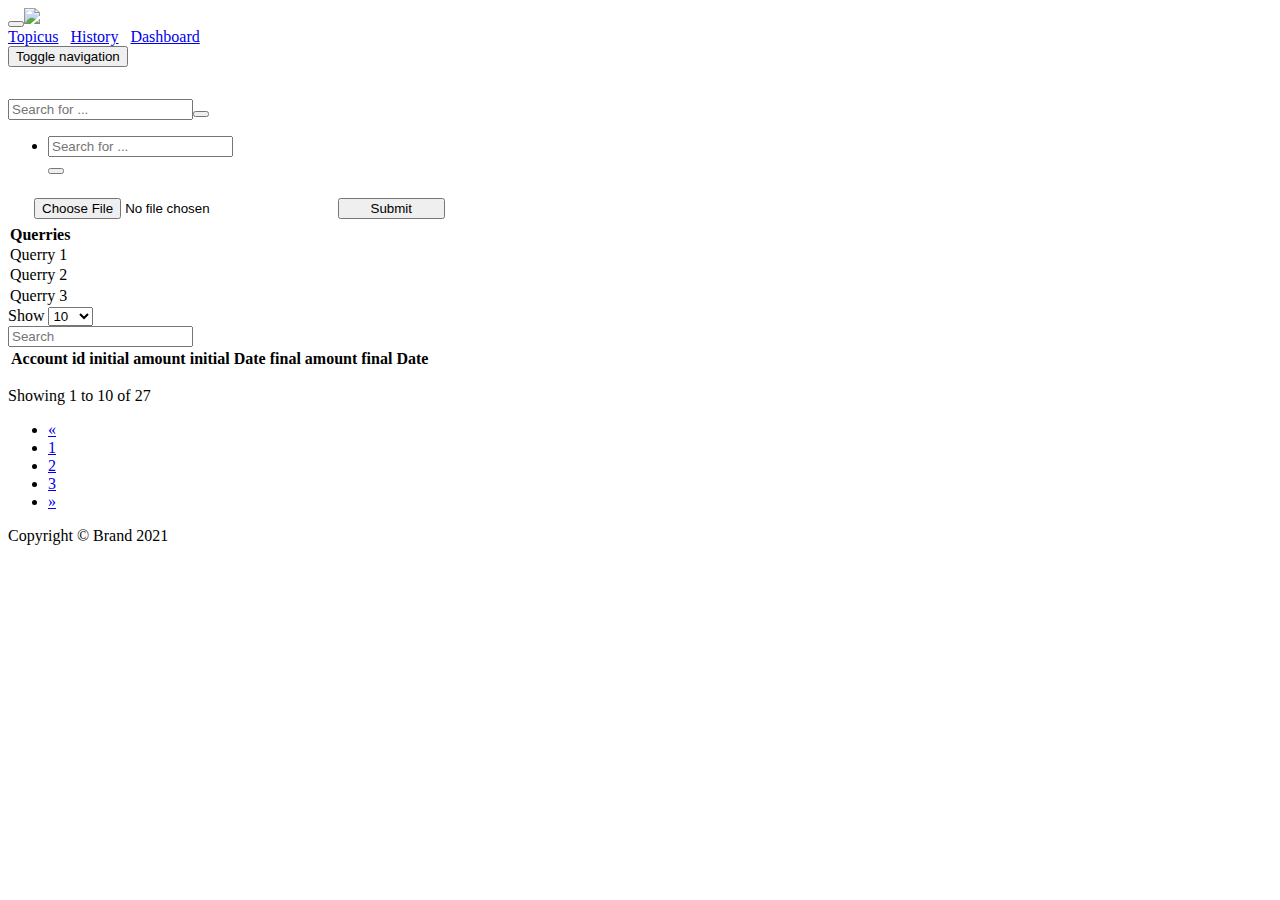
==== target/Module4Team41Topicus-1.0-SNAPSHOT/index.html @ bbd18400 "Parsing the file is done.  Updates in class ConnectionHandler and UploadServlet.  Adjusts regarding " ====
<!DOCTYPE html>
<html>

<head>
    <meta charset="utf-8">
    <meta name="viewport" content="width=device-width, initial-scale=1.0, shrink-to-fit=no">
    <title>Table - Brand</title>
    <link rel="stylesheet" href="assets/bootstrap/css/bootstrap.min.css">
    <link rel="stylesheet" href="https://fonts.googleapis.com/css?family=Nunito:200,200i,300,300i,400,400i,600,600i,700,700i,800,800i,900,900i">
    <link rel="stylesheet" href="assets/fonts/fontawesome-all.min.css">
    <link rel="stylesheet" href="assets/fonts/font-awesome.min.css">
    <link rel="stylesheet" href="assets/fonts/fontawesome5-overrides.min.css">
    <link rel="stylesheet" href="assets/css/Navigation-Clean.css">
    <link rel="stylesheet" href="assets/css/Navigation-with-Search.css">
</head>

<body id="page-top">
    <div id="wrapper">
        <div class="d-flex flex-column" id="content-wrapper">
            <div id="content">
                <nav class="navbar navbar-light navbar-expand bg-white shadow mb-4 topbar static-top">
                    <div class="container-fluid"><button class="btn btn-link d-md-none rounded-circle me-3" id="sidebarToggleTop" type="button"><i class="fas fa-bars"></i></button><img style="background: url(https://cdn.bootstrapstudio.io/placeholders/1400x800.png&quot;);width: 69px;" src="assets/img/facebook_profile_image.png">
                        <nav class="navbar navbar-light navbar-expand-md navigation-clean-search" style="width: 528.5px;height: 71px;">
                            <div class="container"><a class="navbar-brand" href="https://topicus.nl/">Topicus</a><a class="btn btn-primary" role="button" style="width: 140.4px;margin: 0px;padding: 7px 12px;" href="index.html">History</a><a class="btn btn-primary" role="button" style="width: 140.4px;" href="table.html">Dashboard</a>
                                <div class="btn-group" role="group"></div><button class="navbar-toggler" data-bs-toggle="collapse"><span class="visually-hidden">Toggle navigation</span><span class="navbar-toggler-icon"></span></button>
                            </div>
                        </nav>
                        <form class="d-none d-sm-inline-block me-auto ms-md-3 my-2 my-md-0 mw-100 navbar-search">
                            <div class="input-group"><input class="bg-light form-control border-0 small" type="text" placeholder="Search for ..."><button class="btn btn-primary py-0" type="button"><i class="fas fa-search"></i></button></div>
                        </form>
                        <ul class="navbar-nav flex-nowrap ms-auto">
                            <li class="nav-item dropdown d-sm-none no-arrow"><a class="dropdown-toggle nav-link" aria-expanded="false" data-bs-toggle="dropdown" href="#"><i class="fas fa-search"></i></a>
                                <div class="dropdown-menu dropdown-menu-end p-3 animated--grow-in" aria-labelledby="searchDropdown">
                                    <form class="me-auto navbar-search w-100">
                                        <div class="input-group"><input class="bg-light form-control border-0 small" type="text" placeholder="Search for ...">
                                            <div class="input-group-append"><button class="btn btn-primary py-0" type="button"><i class="fas fa-search"></i></button></div>
                                        </div>
                                    </form>
                                </div>
                            </li>
                        </ul>
                    </div>
                </nav>
                <div class="container-fluid">
                    <div class="card shadow">
                        <div class="card-header py-3">

                            <form action="./upload"  method="post" enctype="multipart/form-data">
                                <input class="btn btn-primary active" type="file" name="file" style="margin: 0px;padding: 7px 26px;border-width: 1px;transform: rotate(0deg)";/>
                                <input class="btn btn-primary active text-center d-inline-block" type="submit" id ="but_submit" onclick="myFunction()"  style="margin-right: 0px;margin-left: 21px;width: 106.6px";/>
                            </form>

<!--                            <button class="btn btn-primary active" type="submit" style="margin: 0px;padding: 7px 26px;border-width: 1px;transform: rotate(0deg);">  <input type="file"  action="upload" method="post" enctype="multipart/form-data" name="file"/> </button><button class="btn btn-primary active text-center d-inline-block" type="submit" onclick="myFunction()" style="margin-right: 0px;margin-left: 21px;width: 106.6px;"> <input type="submit"/>.</button> <select style="margin-left: 117px;width: 398.4px;">-->
                                <optgroup label="Querries">
                                    <option value="12" selected="">Querry 1</option>
                                    <option value="13">Querry 2</option>
                                    <option value="14">Querry 3</option>
                                </optgroup>
                            </select></div>
                        <div class="card-body">
                            <div class="row">
                                <div class="col-md-6 text-nowrap">
                                    <div id="dataTable_length" class="dataTables_length" aria-controls="dataTable"><label class="form-label">Show&nbsp;<select class="d-inline-block form-select form-select-sm">
                                                <option value="10" selected="">10</option>
                                                <option value="25">25</option>
                                                <option value="50">50</option>
                                                <option value="100">100</option>
                                            </select>&nbsp;</label></div>
                                </div>
                                <div class="col-md-6">
                                    <div class="text-md-end dataTables_filter" id="dataTable_filter"><label class="form-label"><input type="search" class="form-control form-control-sm" aria-controls="dataTable" placeholder="Search"></label></div>
                                </div>
                            </div>
                            <div class="table-responsive table mt-2" id="dataTable" role="grid" aria-describedby="dataTable_info">
                                <table class="table my-0" id="dataTable2">
                                    <thead>
                                    <tr>
                                        <th>Account id</th>
                                        <th>initial amount</th>
                                        <th>initial Date</th>
                                        <th>final amount</th>
                                        <th>final Date</th>
                                    </tr>
                                    </thead>
                                    <tbody id = "tcont">
                                    <tr>
                                        <td>Airi Satou</td>
                                        <td>NL34 ABN0 1267 2147</td>
                                        <td>02.06.2021</td>
                                        <td>$11111111</td>
                                        <td>$162,700</td>
                                    </tr>
                                    </tbody>
                                </table>
                            </div>
                            <div class="row">
                                <div class="col-md-6 align-self-center">
                                    <p id="dataTable_info" class="dataTables_info" role="status" aria-live="polite">Showing 1 to 10 of 27</p>
                                </div>
                                <div class="col-md-6">
                                    <nav class="d-lg-flex justify-content-lg-end dataTables_paginate paging_simple_numbers">
                                        <ul class="pagination">
                                            <li class="page-item disabled"><a class="page-link" href="#" aria-label="Previous"><span aria-hidden="true">«</span></a></li>
                                            <li class="page-item active"><a class="page-link" href="#">1</a></li>
                                            <li class="page-item"><a class="page-link" href="#">2</a></li>
                                            <li class="page-item"><a class="page-link" href="#">3</a></li>
                                            <li class="page-item"><a class="page-link" href="#" aria-label="Next"><span aria-hidden="true">»</span></a></li>
                                        </ul>
                                    </nav>
                                </div>
                            </div>
                        </div>
                    </div>
                </div>
            </div>
            <footer class="bg-white sticky-footer">
                <div class="container my-auto">
                    <div class="text-center my-auto copyright"><span>Copyright © Brand 2021</span></div>
                </div>
            </footer>
        </div><a class="border rounded d-inline scroll-to-top" href="#page-top"><i class="fas fa-angle-up"></i></a>
    </div>
    <script src="assets/bootstrap/js/bootstrap.min.js"></script>
    <script src="assets/js/chart.min.js"></script>
    <script src="assets/js/bs-init.js"></script>
    <script src="assets/js/theme.js"></script>
    <script>
        window.onload = function myFunction(){
            var txt = "";
            var myObj;
            // var postxhr = new XMLHttpRequest();
            // postxhr.onreadystatechange = function () {
            //   if (this.readyState == 4 && this.status == 204) {
            var xhr = new XMLHttpRequest();
            xhr.onreadystatechange = function () {
                if (this.readyState == 4 && this.status == 200) {
                    myObj = JSON.parse(this.responseText);
                    for(x in myObj){
                        txt += "<tr>"
                            + "<td>" + myObj[x].accountID + "</td>"
                            + "<td>" + myObj[x].first_balance.amount + " " +  myObj[x].first_balance.currency + "</td>"
                            + "<td>" + myObj[x].statement_date + "</td>"
                            + "<td>" + myObj[x].final_balance.amount + " " +  myObj[x].final_balance.currency +"</td>"
                            + "<td>" + myObj[x].closing_date + "</td>"
                            + "</tr>";
                    }
                }
                document.getElementById("tcont").innerHTML = txt;
            };
            xhr.open('GET', 'http://localhost:8080/Module4Team41Topicus_war_exploded/rest/files', true);
            xhr.send();
            return;
        };

        // $(document).ready(function(){
        //     $("#but_submit").click(function(){
        //         var fd = new FormData();
        //         var files = $('#file')[0].files;
        //         // Check file selected or not
        //         if(files.length > 0 ){
        //             fd.append('file',files[0]);
        //             $.ajax({
        //                 url: 'index.html',
        //                 type: 'post',
        //                 data: fd,
        //                 contentType: false,
        //                 processData: false,
        //                 success: function(response){
        //                     if(response != 0){
        //                         alert('file uploaded');
        //                     }else{
        //                         alert('file not uploaded');
        //                     }
        //                 },
        //             });
        //         }else{
        //             alert("Please select a file.");
        //         }
        //     });
        // });
    </script>
</body>

</html>
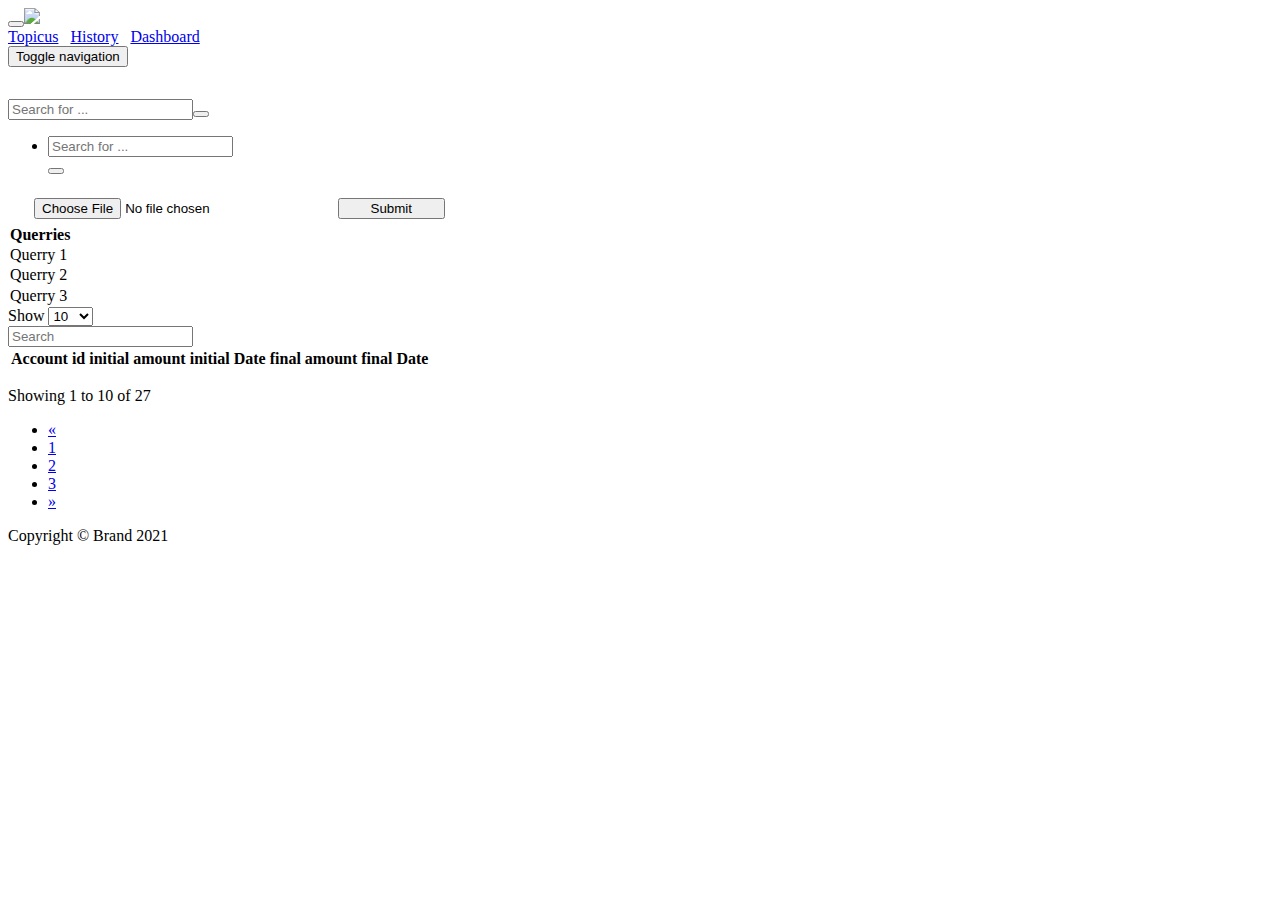
==== commit 0b4fe58b: "Added function delay(), now when uploading the file, new website opens for a moment and closes and t" ====
--- a/target/Module4Team41Topicus-1.0-SNAPSHOT/index.html
+++ b/target/Module4Team41Topicus-1.0-SNAPSHOT/index.html
@@ -1,5 +1,5 @@
 <!DOCTYPE html>
-<html>
+<html onload="myFunction()">
 
 <head>
     <meta charset="utf-8">
@@ -14,7 +14,7 @@
     <link rel="stylesheet" href="assets/css/Navigation-with-Search.css">
 </head>
 
-<body id="page-top">
+<body id="page-top" onload="myFunction()">
     <div id="wrapper">
         <div class="d-flex flex-column" id="content-wrapper">
             <div id="content">
@@ -45,9 +45,9 @@
                     <div class="card shadow">
                         <div class="card-header py-3">
 
-                            <form action="./upload"  method="post" enctype="multipart/form-data">
+                            <form action="./upload" target = "_blank"  method="POST" enctype="multipart/form-data">
                                 <input class="btn btn-primary active" type="file" name="file" style="margin: 0px;padding: 7px 26px;border-width: 1px;transform: rotate(0deg)";/>
-                                <input class="btn btn-primary active text-center d-inline-block" type="submit" id ="but_submit" onclick="myFunction()"  style="margin-right: 0px;margin-left: 21px;width: 106.6px";/>
+                                <input class="btn btn-primary active text-center d-inline-block" type="submit" id ="but_submit" onclick="delay()" onload="delay()" style="margin-right: 0px;margin-left: 21px;width: 106.6px";/>
                             </form>
 
 <!--                            <button class="btn btn-primary active" type="submit" style="margin: 0px;padding: 7px 26px;border-width: 1px;transform: rotate(0deg);">  <input type="file"  action="upload" method="post" enctype="multipart/form-data" name="file"/> </button><button class="btn btn-primary active text-center d-inline-block" type="submit" onclick="myFunction()" style="margin-right: 0px;margin-left: 21px;width: 106.6px;"> <input type="submit"/>.</button> <select style="margin-left: 117px;width: 398.4px;">-->
@@ -125,7 +125,7 @@
     <script src="assets/js/bs-init.js"></script>
     <script src="assets/js/theme.js"></script>
     <script>
-        window.onload = function myFunction(){
+        function myFunction(){
             var txt = "";
             var myObj;
             // var postxhr = new XMLHttpRequest();
@@ -152,32 +152,12 @@
             return;
         };
 
-        // $(document).ready(function(){
-        //     $("#but_submit").click(function(){
-        //         var fd = new FormData();
-        //         var files = $('#file')[0].files;
-        //         // Check file selected or not
-        //         if(files.length > 0 ){
-        //             fd.append('file',files[0]);
-        //             $.ajax({
-        //                 url: 'index.html',
-        //                 type: 'post',
-        //                 data: fd,
-        //                 contentType: false,
-        //                 processData: false,
-        //                 success: function(response){
-        //                     if(response != 0){
-        //                         alert('file uploaded');
-        //                     }else{
-        //                         alert('file not uploaded');
-        //                     }
-        //                 },
-        //             });
-        //         }else{
-        //             alert("Please select a file.");
-        //         }
-        //     });
-        // });
+        function delay(){
+            ///
+            setTimeout(() => {  myFunction(); }, 2000);
+            
+        }
+      
     </script>
 </body>
 
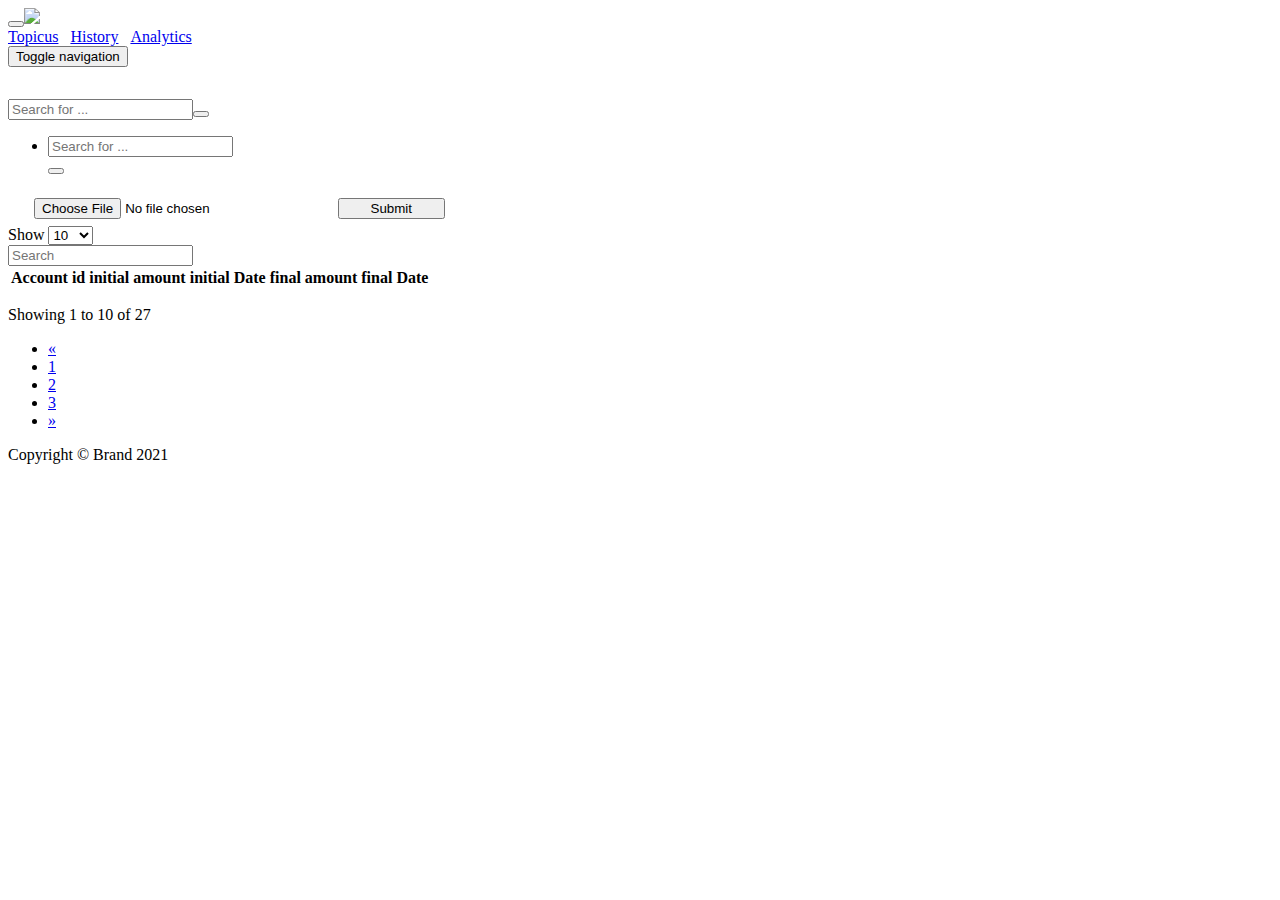
==== commit 98b79921: "POST method for analytics in index.html is done started with GET method for analytics in table.html " ====
--- a/target/Module4Team41Topicus-1.0-SNAPSHOT/index.html
+++ b/target/Module4Team41Topicus-1.0-SNAPSHOT/index.html
@@ -15,13 +15,14 @@
 </head>
 
 <body id="page-top" onload="myFunction()">
+
     <div id="wrapper">
         <div class="d-flex flex-column" id="content-wrapper">
             <div id="content">
                 <nav class="navbar navbar-light navbar-expand bg-white shadow mb-4 topbar static-top">
                     <div class="container-fluid"><button class="btn btn-link d-md-none rounded-circle me-3" id="sidebarToggleTop" type="button"><i class="fas fa-bars"></i></button><img style="background: url(https://cdn.bootstrapstudio.io/placeholders/1400x800.png&quot;);width: 69px;" src="assets/img/facebook_profile_image.png">
                         <nav class="navbar navbar-light navbar-expand-md navigation-clean-search" style="width: 528.5px;height: 71px;">
-                            <div class="container"><a class="navbar-brand" href="https://topicus.nl/">Topicus</a><a class="btn btn-primary" role="button" style="width: 140.4px;margin: 0px;padding: 7px 12px;" href="index.html">History</a><a class="btn btn-primary" role="button" style="width: 140.4px;" href="table.html">Dashboard</a>
+                            <div class="container"><a class="navbar-brand" href="https://topicus.nl/">Topicus</a><a class="btn btn-primary" role="button" style="width: 140.4px;margin: 0px;padding: 7px 12px;" href="index.html">History</a><a class="btn btn-primary" role="button" style="width: 140.4px;" href="table.html">Analytics</a>
                                 <div class="btn-group" role="group"></div><button class="navbar-toggler" data-bs-toggle="collapse"><span class="visually-hidden">Toggle navigation</span><span class="navbar-toggler-icon"></span></button>
                             </div>
                         </nav>
@@ -51,11 +52,7 @@
                             </form>
 
 <!--                            <button class="btn btn-primary active" type="submit" style="margin: 0px;padding: 7px 26px;border-width: 1px;transform: rotate(0deg);">  <input type="file"  action="upload" method="post" enctype="multipart/form-data" name="file"/> </button><button class="btn btn-primary active text-center d-inline-block" type="submit" onclick="myFunction()" style="margin-right: 0px;margin-left: 21px;width: 106.6px;"> <input type="submit"/>.</button> <select style="margin-left: 117px;width: 398.4px;">-->
-                                <optgroup label="Querries">
-                                    <option value="12" selected="">Querry 1</option>
-                                    <option value="13">Querry 2</option>
-                                    <option value="14">Querry 3</option>
-                                </optgroup>
+
                             </select></div>
                         <div class="card-body">
                             <div class="row">
@@ -128,20 +125,19 @@
         function myFunction(){
             var txt = "";
             var myObj;
-            // var postxhr = new XMLHttpRequest();
-            // postxhr.onreadystatechange = function () {
-            //   if (this.readyState == 4 && this.status == 204) {
             var xhr = new XMLHttpRequest();
             xhr.onreadystatechange = function () {
                 if (this.readyState == 4 && this.status == 200) {
                     myObj = JSON.parse(this.responseText);
                     for(x in myObj){
-                        txt += "<tr>"
+                        var acc = myObj[x].accountID;
+                        txt +=  "<tr>"
                             + "<td>" + myObj[x].accountID + "</td>"
                             + "<td>" + myObj[x].first_balance.amount + " " +  myObj[x].first_balance.currency + "</td>"
                             + "<td>" + myObj[x].statement_date + "</td>"
                             + "<td>" + myObj[x].final_balance.amount + " " +  myObj[x].final_balance.currency +"</td>"
                             + "<td>" + myObj[x].closing_date + "</td>"
+                            + "<td><a class='btn btn-primary' role='button' onclick = 'addToAnalysis(\""+ acc +"\")' style='width: 90.4px;' href='table.html'>Analyse</a></td>"
                             + "</tr>";
                     }
                 }
@@ -153,11 +149,20 @@
         };
 
         function delay(){
-            ///
             setTimeout(() => {  myFunction(); }, 2000);
-            
         }
-      
+
+        function addToAnalysis(account){
+            var xmlhttp = new XMLHttpRequest();
+            xmlhttp.onreadystatechange = function(){
+                if(this.readyState == 4 && this.status == 200){
+                }
+            }
+            xmlhttp.open("POST", 'http://localhost:8080/Module4Team41Topicus_war_exploded/rest/analytics', true);
+            xmlhttp.setRequestHeader("Content-type", "application/json");
+            xmlhttp.send(JSON.stringify(account));
+        };
+
     </script>
 </body>
 
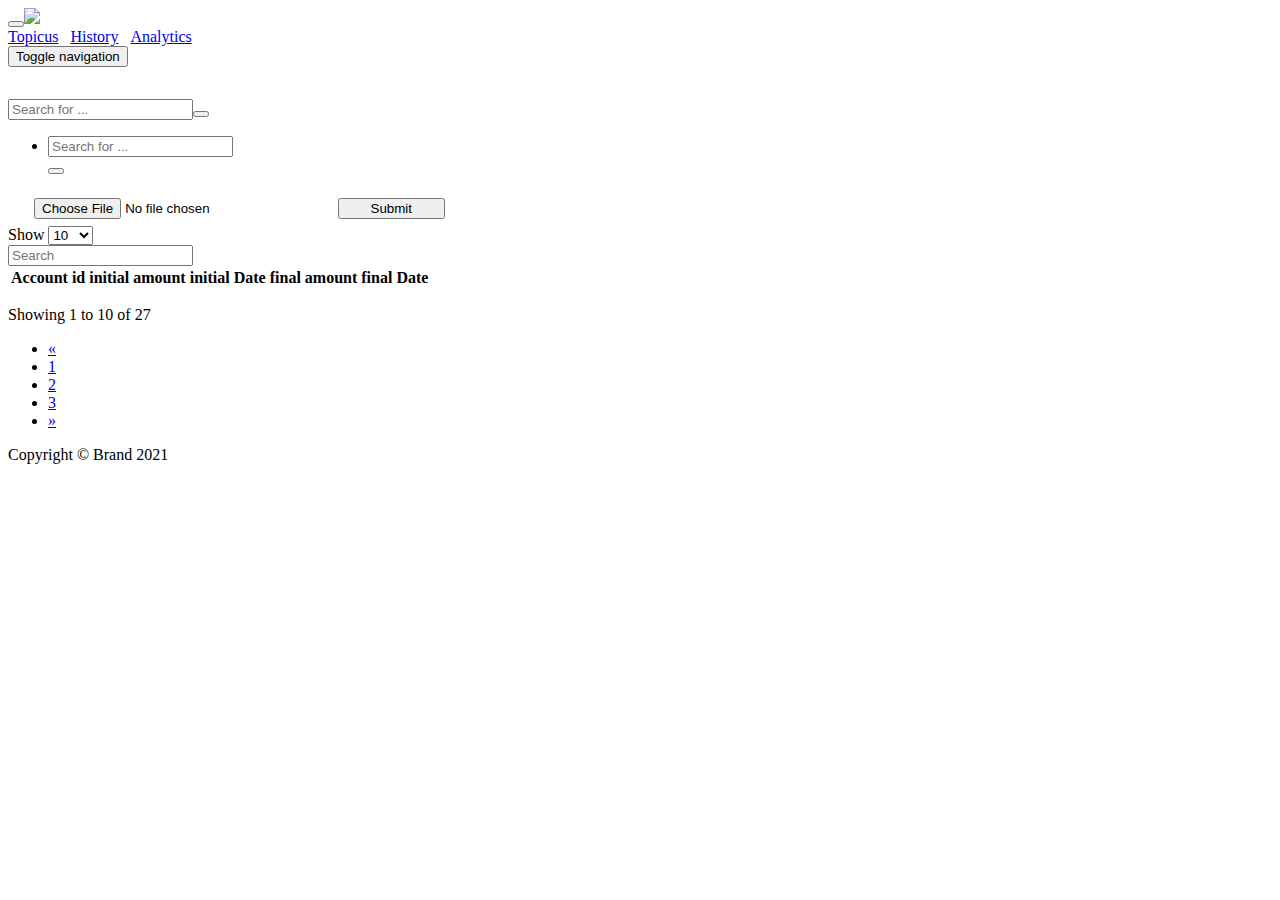
==== commit 24e230da: "database fix, parsing fix, frontend fix" ====
--- a/target/Module4Team41Topicus-1.0-SNAPSHOT/index.html
+++ b/target/Module4Team41Topicus-1.0-SNAPSHOT/index.html
@@ -122,6 +122,8 @@
     <script src="assets/js/bs-init.js"></script>
     <script src="assets/js/theme.js"></script>
     <script>
+    
+    	var link = 'http://localhost:8080/Module4Team41Topicus';
         function myFunction(){
             var txt = "";
             var myObj;
@@ -143,7 +145,7 @@
                 }
                 document.getElementById("tcont").innerHTML = txt;
             };
-            xhr.open('GET', 'http://localhost:8080/Module4Team41Topicus_war_exploded/rest/files', true);
+            xhr.open('GET', link + '/rest/files', true);
             xhr.send();
             return;
         };
@@ -158,7 +160,7 @@
                 if(this.readyState == 4 && this.status == 200){
                 }
             }
-            xmlhttp.open("POST", 'http://localhost:8080/Module4Team41Topicus_war_exploded/rest/analytics', true);
+            xmlhttp.open("POST", link + '/rest/analytics', true);
             xmlhttp.setRequestHeader("Content-type", "application/json");
             xmlhttp.send(JSON.stringify(account));
         };
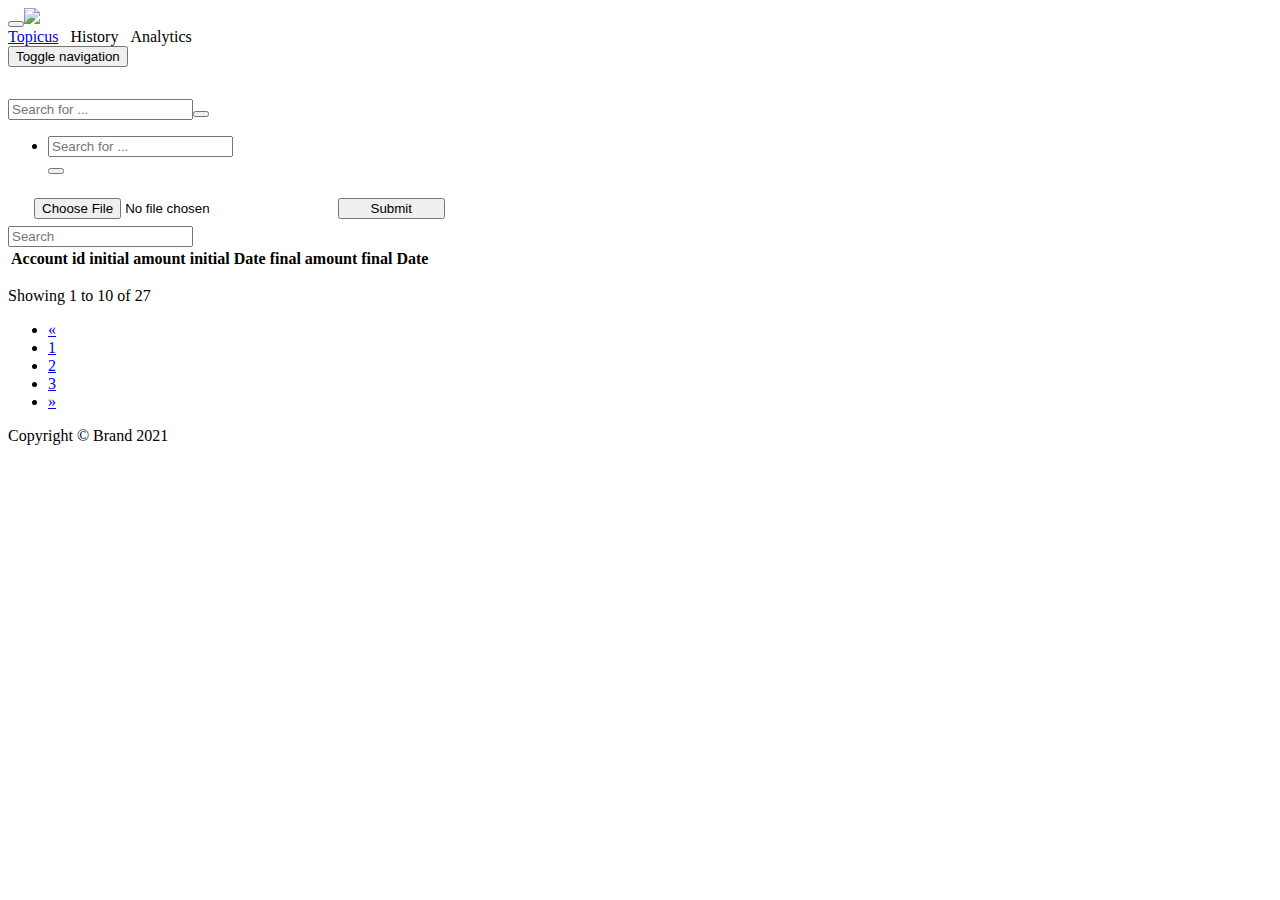
==== commit 97de3cfe: "cleaning up the code, removing unused classes, created 3 Junit tests for ConnectionHandler, Analytic" ====
--- a/target/Module4Team41Topicus-1.0-SNAPSHOT/index.html
+++ b/target/Module4Team41Topicus-1.0-SNAPSHOT/index.html
@@ -4,7 +4,7 @@
 <head>
     <meta charset="utf-8">
     <meta name="viewport" content="width=device-width, initial-scale=1.0, shrink-to-fit=no">
-    <title>Table - Brand</title>
+    <title>Lendary</title>
     <link rel="stylesheet" href="assets/bootstrap/css/bootstrap.min.css">
     <link rel="stylesheet" href="https://fonts.googleapis.com/css?family=Nunito:200,200i,300,300i,400,400i,600,600i,700,700i,800,800i,900,900i">
     <link rel="stylesheet" href="assets/fonts/fontawesome-all.min.css">
@@ -22,7 +22,7 @@
                 <nav class="navbar navbar-light navbar-expand bg-white shadow mb-4 topbar static-top">
                     <div class="container-fluid"><button class="btn btn-link d-md-none rounded-circle me-3" id="sidebarToggleTop" type="button"><i class="fas fa-bars"></i></button><img style="background: url(https://cdn.bootstrapstudio.io/placeholders/1400x800.png&quot;);width: 69px;" src="assets/img/facebook_profile_image.png">
                         <nav class="navbar navbar-light navbar-expand-md navigation-clean-search" style="width: 528.5px;height: 71px;">
-                            <div class="container"><a class="navbar-brand" href="https://topicus.nl/">Topicus</a><a class="btn btn-primary" role="button" style="width: 140.4px;margin: 0px;padding: 7px 12px;" href="index.html">History</a><a class="btn btn-primary" role="button" style="width: 140.4px;" href="table.html">Analytics</a>
+                            <div class="container"><a class="navbar-brand" href="https://topicus.nl/">Topicus</a><a class="btn btn-primary" role="button" style="width: 140.4px;margin: 0px;padding: 7px 12px;" onclick="MyFunction()">History</a><a class="btn btn-primary" role="button" style="width: 140.4px;" onclick = "addLastAnalysis()" >Analytics</a>
                                 <div class="btn-group" role="group"></div><button class="navbar-toggler" data-bs-toggle="collapse"><span class="visually-hidden">Toggle navigation</span><span class="navbar-toggler-icon"></span></button>
                             </div>
                         </nav>
@@ -46,8 +46,8 @@
                     <div class="card shadow">
                         <div class="card-header py-3">
 
-                            <form action="./upload" target = "_blank"  method="POST" enctype="multipart/form-data">
-                                <input class="btn btn-primary active" type="file" name="file" style="margin: 0px;padding: 7px 26px;border-width: 1px;transform: rotate(0deg)";/>
+                            <form id = "formm" action="./upload" target = "_blank"  method="POST" enctype="multipart/form-data">
+                                <input id = "filee" class="btn btn-primary active" onchange="FileCheck()" type="file" name="file" style="margin: 0px;padding: 7px 26px;border-width: 1px;transform: rotate(0deg)";/>
                                 <input class="btn btn-primary active text-center d-inline-block" type="submit" id ="but_submit" onclick="delay()" onload="delay()" style="margin-right: 0px;margin-left: 21px;width: 106.6px";/>
                             </form>
 
@@ -57,15 +57,15 @@
                         <div class="card-body">
                             <div class="row">
                                 <div class="col-md-6 text-nowrap">
-                                    <div id="dataTable_length" class="dataTables_length" aria-controls="dataTable"><label class="form-label">Show&nbsp;<select class="d-inline-block form-select form-select-sm">
+                                    <!--  <div id="dataTable_length" class="dataTables_length" aria-controls="dataTable"><label class="form-label">Show&nbsp;<select class="d-inline-block form-select form-select-sm">
                                                 <option value="10" selected="">10</option>
                                                 <option value="25">25</option>
                                                 <option value="50">50</option>
                                                 <option value="100">100</option>
-                                            </select>&nbsp;</label></div>
-                                </div>
+                                            </select>&nbsp;</label></div>-->
+                                </div> 
                                 <div class="col-md-6">
-                                    <div class="text-md-end dataTables_filter" id="dataTable_filter"><label class="form-label"><input type="search" class="form-control form-control-sm" aria-controls="dataTable" placeholder="Search"></label></div>
+                                    <div class="text-md-end dataTables_filter" id="dataTable_filter"><label class="form-label"><input id="search1" onkeyup="search()" type="search" class="form-control form-control-sm" aria-controls="dataTable" placeholder="Search"></label> &nbsp &nbsp &nbsp &nbsp &nbsp</div>
                                 </div>
                             </div>
                             <div class="table-responsive table mt-2" id="dataTable" role="grid" aria-describedby="dataTable_info">
@@ -81,11 +81,11 @@
                                     </thead>
                                     <tbody id = "tcont">
                                     <tr>
-                                        <td>Airi Satou</td>
-                                        <td>NL34 ABN0 1267 2147</td>
-                                        <td>02.06.2021</td>
-                                        <td>$11111111</td>
-                                        <td>$162,700</td>
+                                        <td>--</td>
+                                        <td>--</td>
+                                        <td>--</td>
+                                        <td>--</td>
+                                        <td>--</td>
                                     </tr>
                                     </tbody>
                                 </table>
@@ -122,36 +122,50 @@
     <script src="assets/js/bs-init.js"></script>
     <script src="assets/js/theme.js"></script>
     <script>
-    
-    	var link = 'http://localhost:8080/Module4Team41Topicus';
+    	var LastAcc;
+    	var link =  window.location;
         function myFunction(){
+
             var txt = "";
             var myObj;
             var xhr = new XMLHttpRequest();
             xhr.onreadystatechange = function () {
                 if (this.readyState == 4 && this.status == 200) {
                     myObj = JSON.parse(this.responseText);
+                    var count = 0;
                     for(x in myObj){
-                        var acc = myObj[x].accountID;
+                        acc = myObj[x].accountID;
+                        if(count == 0){
+                        	LastAcc = acc;
+                        	if(LastAcc == "SQLError"){
+                            	alert("Couldn't connect to the dataBase\n Please check your connection!");
+                            	return;
+                            }
+                        	count++;
+                        }
+                        if(!acc.toLowerCase().includes(document.getElementById("search1").value.toLowerCase())){
+                        	continue;
+                        }
                         txt +=  "<tr>"
                             + "<td>" + myObj[x].accountID + "</td>"
                             + "<td>" + myObj[x].first_balance.amount + " " +  myObj[x].first_balance.currency + "</td>"
                             + "<td>" + myObj[x].statement_date + "</td>"
                             + "<td>" + myObj[x].final_balance.amount + " " +  myObj[x].final_balance.currency +"</td>"
                             + "<td>" + myObj[x].closing_date + "</td>"
-                            + "<td><a class='btn btn-primary' role='button' onclick = 'addToAnalysis(\""+ acc +"\")' style='width: 90.4px;' href='table.html'>Analyse</a></td>"
+                            + "<td><a class='btn btn-primary' role='button' onclick = 'addToAnalysis(\""+ acc +"\")' style='width: 90.4px;' >Analyse</a></td>"
+                            + "<td><a class='btn btn-primary' role='button' onclick = 'remove(\""+ acc +"\")' style='width: 90.4px;'>Remove</a></td>"
                             + "</tr>";
                     }
                 }
                 document.getElementById("tcont").innerHTML = txt;
             };
-            xhr.open('GET', link + '/rest/files', true);
+            xhr.open('GET', link + 'rest/files', true);
             xhr.send();
             return;
         };
 
         function delay(){
-            setTimeout(() => {  myFunction(); }, 2000);
+            setTimeout(() => {  myFunction(); }, 1000);
         }
 
         function addToAnalysis(account){
@@ -160,11 +174,55 @@
                 if(this.readyState == 4 && this.status == 200){
                 }
             }
-            xmlhttp.open("POST", link + '/rest/analytics', true);
+            xmlhttp.open("POST", link + 'rest/analytics', true);
             xmlhttp.setRequestHeader("Content-type", "application/json");
             xmlhttp.send(JSON.stringify(account));
+
+            location.assign("table.html");
         };
-
+        
+        function addLastAnalysis(){
+        //	var files = document.getElementById('filee').files
+        //	if(files.length == 0){
+        //		alert("No file selected!");
+        //	}
+        //	else{
+        		addToAnalysis(LastAcc);
+        		location.assign("table.html");
+
+        //	}
+
+        }
+
+        function FileCheck(){
+        	var files = document.getElementById('filee').files;
+        	var file = files[0];
+        	var parts = file.name.split('.');
+        	if(!parts[parts.length - 1].includes("940") || files.length == 0){
+        		document.getElementById('filee').files[0] = null;
+        		alert("File is not mt940 type!");
+        		document.getElementById("formm").innerHTML = document.getElementById("formm").innerHTML;
+        	}
+        }
+        
+        
+        function remove(id){
+        	var xmlhttp = new XMLHttpRequest();
+            xmlhttp.onreadystatechange = function(){
+                if(this.readyState == 4 && this.status == 200){
+                }
+            }
+            xmlhttp.open("DELETE", link + 'rest/files/remove', true);
+            xmlhttp.setRequestHeader("Content-type", "application/json");
+            xmlhttp.send(JSON.stringify(id));
+            delay();
+            myFunction();
+        }
+        function search(){
+        	myFunction();
+        }
+        
+        
     </script>
 </body>
 
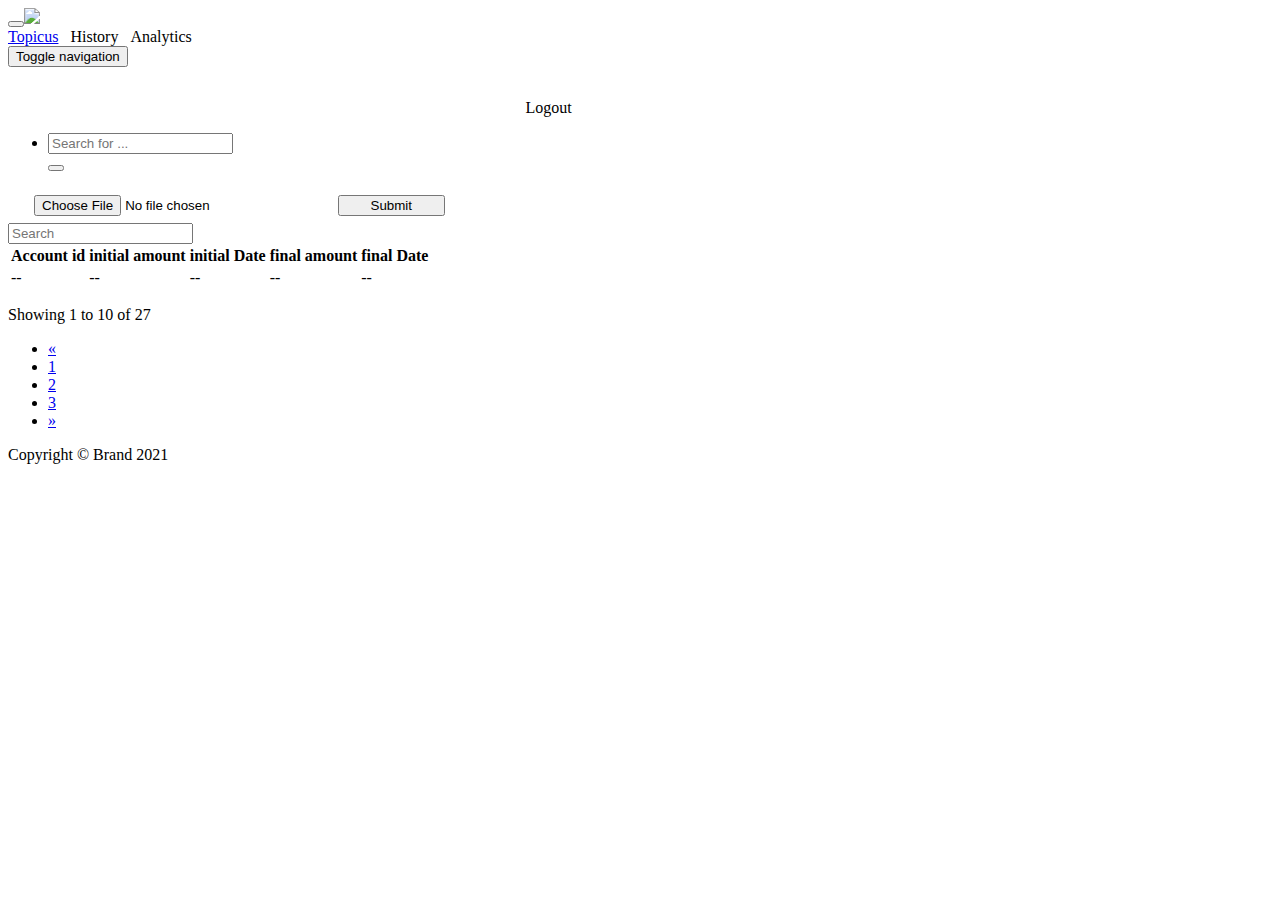
==== commit afc719c6: "last changes, updating the loginPage, creating new classs: USerLogInServlet, User, UserDAO, adding n" ====
--- a/target/Module4Team41Topicus-1.0-SNAPSHOT/index.html
+++ b/target/Module4Team41Topicus-1.0-SNAPSHOT/index.html
@@ -1,5 +1,5 @@
 <!DOCTYPE html>
-<html onload="myFunction()">
+<html >
 
 <head>
     <meta charset="utf-8">
@@ -14,7 +14,7 @@
     <link rel="stylesheet" href="assets/css/Navigation-with-Search.css">
 </head>
 
-<body id="page-top" onload="myFunction()">
+<body id="page-top" onload="checkLogin()">
 
     <div id="wrapper">
         <div class="d-flex flex-column" id="content-wrapper">
@@ -22,12 +22,12 @@
                 <nav class="navbar navbar-light navbar-expand bg-white shadow mb-4 topbar static-top">
                     <div class="container-fluid"><button class="btn btn-link d-md-none rounded-circle me-3" id="sidebarToggleTop" type="button"><i class="fas fa-bars"></i></button><img style="background: url(https://cdn.bootstrapstudio.io/placeholders/1400x800.png&quot;);width: 69px;" src="assets/img/facebook_profile_image.png">
                         <nav class="navbar navbar-light navbar-expand-md navigation-clean-search" style="width: 528.5px;height: 71px;">
-                            <div class="container"><a class="navbar-brand" href="https://topicus.nl/">Topicus</a><a class="btn btn-primary" role="button" style="width: 140.4px;margin: 0px;padding: 7px 12px;" onclick="MyFunction()">History</a><a class="btn btn-primary" role="button" style="width: 140.4px;" onclick = "addLastAnalysis()" >Analytics</a>
+                            <div class="container"><a class="navbar-brand" href="https://topicus.nl/">Topicus</a><a class="btn btn-primary" role="button" style="width: 140.4px;margin: 0px;padding: 7px 12px;" onclick="checkLogin()">History</a><a class="btn btn-primary" role="button" style="width: 140.4px;" onclick = "addLastAnalysis()" >Analytics</a>
                                 <div class="btn-group" role="group"></div><button class="navbar-toggler" data-bs-toggle="collapse"><span class="visually-hidden">Toggle navigation</span><span class="navbar-toggler-icon"></span></button>
                             </div>
                         </nav>
-                        <form class="d-none d-sm-inline-block me-auto ms-md-3 my-2 my-md-0 mw-100 navbar-search">
-                            <div class="input-group"><input class="bg-light form-control border-0 small" type="text" placeholder="Search for ..."><button class="btn btn-primary py-0" type="button"><i class="fas fa-search"></i></button></div>
+                        <form class="d-none d-sm-inline-block me-auto ms-md-3 my-2 my-md-0 mw-100 navbar-search" style="padding: 0 0 0 40%">
+                            <div class="input-group"> <a class="btn btn-primary" role="button" style="width: 90.4px;margin: 0px;padding: 7px 12px;" onclick="logout()">Logout</a></div>
                         </form>
                         <ul class="navbar-nav flex-nowrap ms-auto">
                             <li class="nav-item dropdown d-sm-none no-arrow"><a class="dropdown-toggle nav-link" aria-expanded="false" data-bs-toggle="dropdown" href="#"><i class="fas fa-search"></i></a>
@@ -123,7 +123,8 @@
     <script src="assets/js/theme.js"></script>
     <script>
     	var LastAcc;
-    	var link =  window.location;
+    	var hist =  window.location + "";
+        link = (hist).slice(0,hist.lastIndexOf("/"));
         function myFunction(){
 
             var txt = "";
@@ -159,7 +160,7 @@
                 }
                 document.getElementById("tcont").innerHTML = txt;
             };
-            xhr.open('GET', link + 'rest/files', true);
+            xhr.open('GET', link + '/rest/files', true);
             xhr.send();
             return;
         };
@@ -174,7 +175,7 @@
                 if(this.readyState == 4 && this.status == 200){
                 }
             }
-            xmlhttp.open("POST", link + 'rest/analytics', true);
+            xmlhttp.open("POST", link + '/rest/analytics', true);
             xmlhttp.setRequestHeader("Content-type", "application/json");
             xmlhttp.send(JSON.stringify(account));
 
@@ -212,7 +213,7 @@
                 if(this.readyState == 4 && this.status == 200){
                 }
             }
-            xmlhttp.open("DELETE", link + 'rest/files/remove', true);
+            xmlhttp.open("DELETE", link + '/rest/files/remove', true);
             xmlhttp.setRequestHeader("Content-type", "application/json");
             xmlhttp.send(JSON.stringify(id));
             delay();
@@ -221,6 +222,35 @@
         function search(){
         	myFunction();
         }
+        function checkLogin(){
+            var xmlhttp = new XMLHttpRequest();
+            xmlhttp.onreadystatechange = function(){
+                if(this.readyState == 4 && this.status == 200){
+                    myObj = this.responseText;
+                    if (myObj == "false"){
+                        location.assign(link);
+                    }
+                    else{
+                        myFunction();
+                    }
+                }
+            }
+            xmlhttp.open("GET", link + '/rest/users', true);
+            xmlhttp.send();
+
+        }
+
+        function logout(){
+            var xmlhttp = new XMLHttpRequest();
+            xmlhttp.onreadystatechange = function(){
+                if(this.readyState == 4 && this.status == 200){
+                }
+            }
+            xmlhttp.open("PUT", link + '/rest/users', true);
+            xmlhttp.send();
+            location.assign(link);
+        }
+
         
         
     </script>
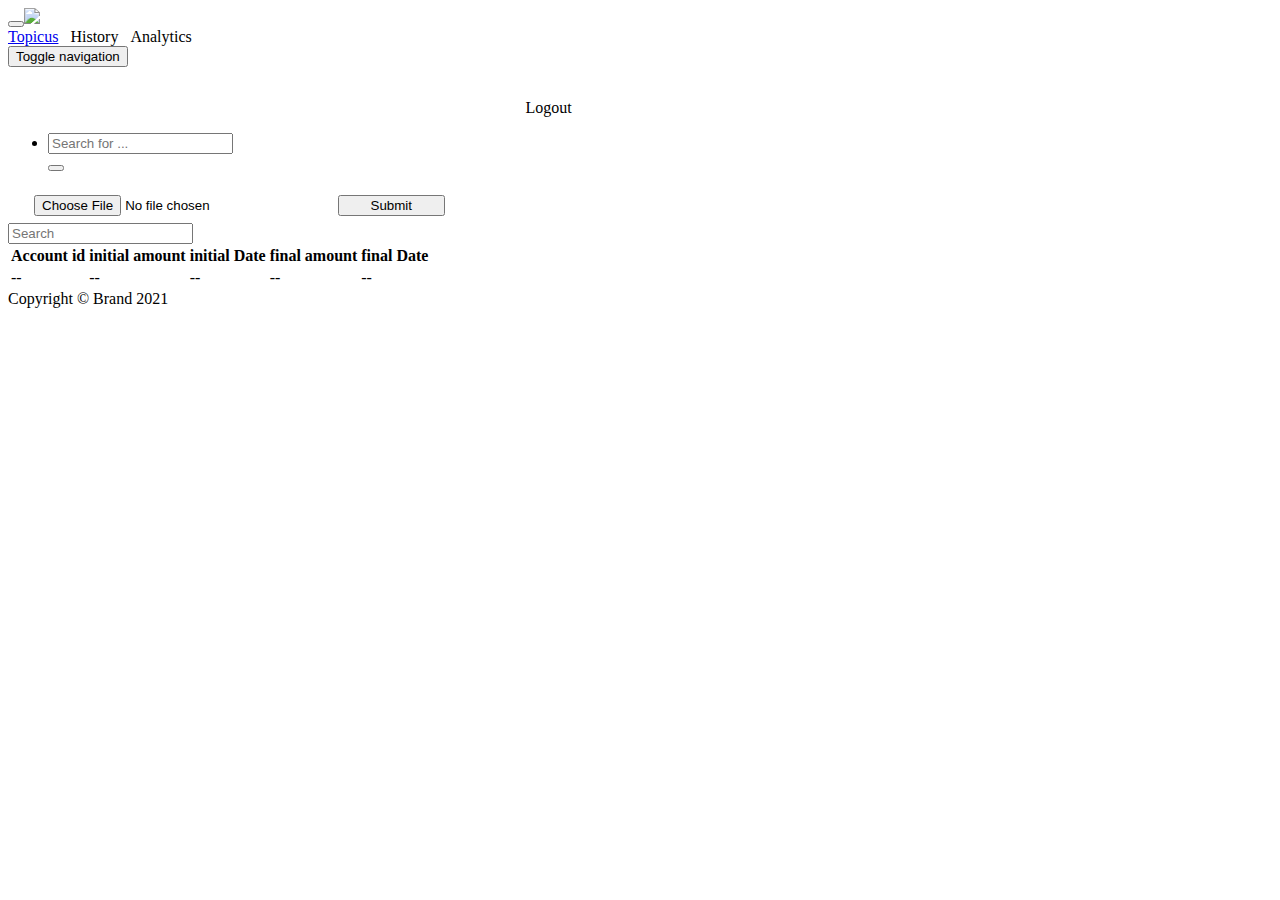
==== commit d1f5a28a: "deleting unused UI in the html classes" ====
--- a/target/Module4Team41Topicus-1.0-SNAPSHOT/index.html
+++ b/target/Module4Team41Topicus-1.0-SNAPSHOT/index.html
@@ -89,22 +89,6 @@
                                     </tr>
                                     </tbody>
                                 </table>
-                            </div>
-                            <div class="row">
-                                <div class="col-md-6 align-self-center">
-                                    <p id="dataTable_info" class="dataTables_info" role="status" aria-live="polite">Showing 1 to 10 of 27</p>
-                                </div>
-                                <div class="col-md-6">
-                                    <nav class="d-lg-flex justify-content-lg-end dataTables_paginate paging_simple_numbers">
-                                        <ul class="pagination">
-                                            <li class="page-item disabled"><a class="page-link" href="#" aria-label="Previous"><span aria-hidden="true">«</span></a></li>
-                                            <li class="page-item active"><a class="page-link" href="#">1</a></li>
-                                            <li class="page-item"><a class="page-link" href="#">2</a></li>
-                                            <li class="page-item"><a class="page-link" href="#">3</a></li>
-                                            <li class="page-item"><a class="page-link" href="#" aria-label="Next"><span aria-hidden="true">»</span></a></li>
-                                        </ul>
-                                    </nav>
-                                </div>
                             </div>
                         </div>
                     </div>
@@ -183,16 +167,8 @@
         };
         
         function addLastAnalysis(){
-        //	var files = document.getElementById('filee').files
-        //	if(files.length == 0){
-        //		alert("No file selected!");
-        //	}
-        //	else{
         		addToAnalysis(LastAcc);
         		location.assign("table.html");
-
-        //	}
-
         }
 
         function FileCheck(){
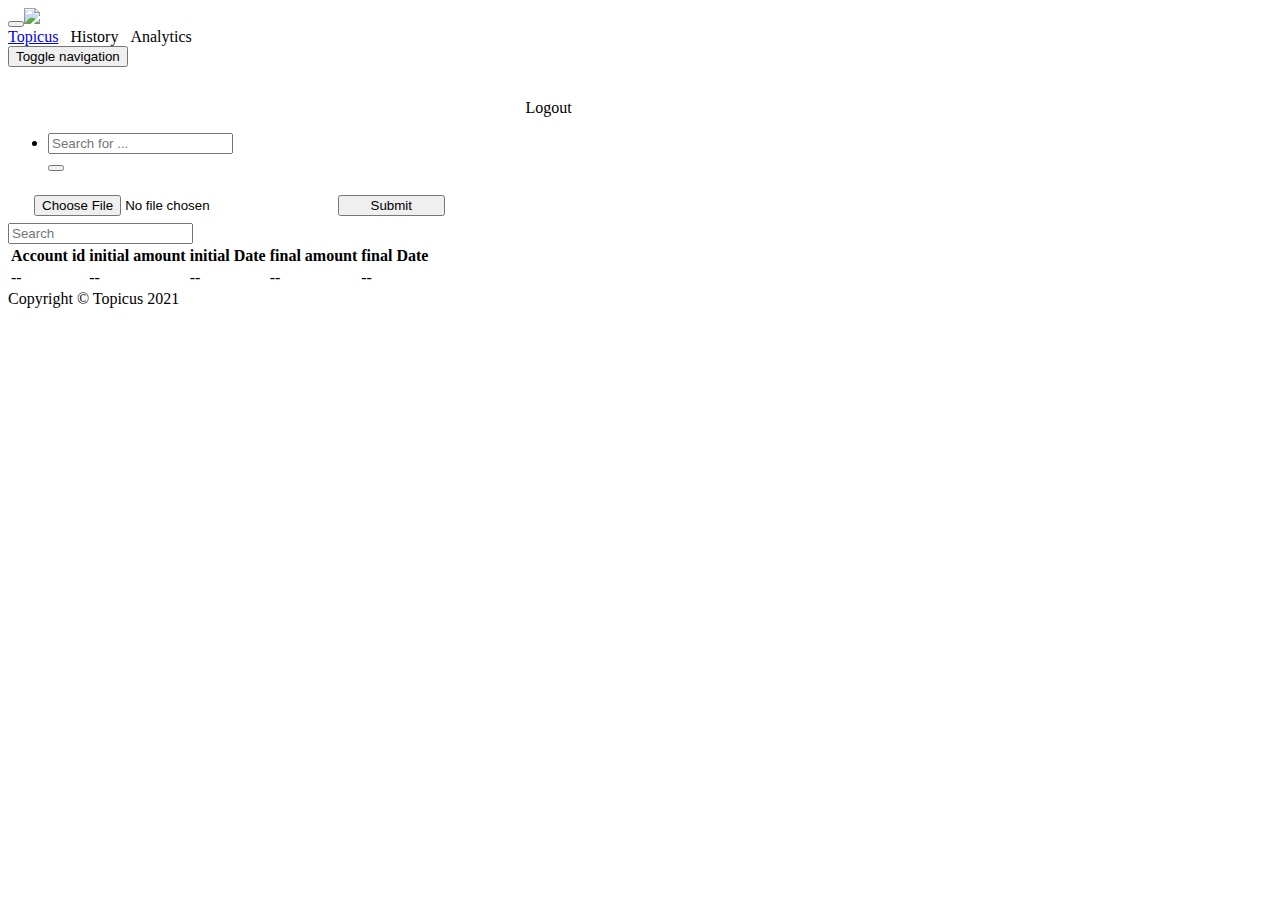
==== commit 567322f5: "Adding the javadoc documentation to the project, making last small changes Creating and adding the d" ====
--- a/target/Module4Team41Topicus-1.0-SNAPSHOT/index.html
+++ b/target/Module4Team41Topicus-1.0-SNAPSHOT/index.html
@@ -96,7 +96,7 @@
             </div>
             <footer class="bg-white sticky-footer">
                 <div class="container my-auto">
-                    <div class="text-center my-auto copyright"><span>Copyright © Brand 2021</span></div>
+                    <div class="text-center my-auto copyright"><span>Copyright © Topicus 2021</span></div>
                 </div>
             </footer>
         </div><a class="border rounded d-inline scroll-to-top" href="#page-top"><i class="fas fa-angle-up"></i></a>
